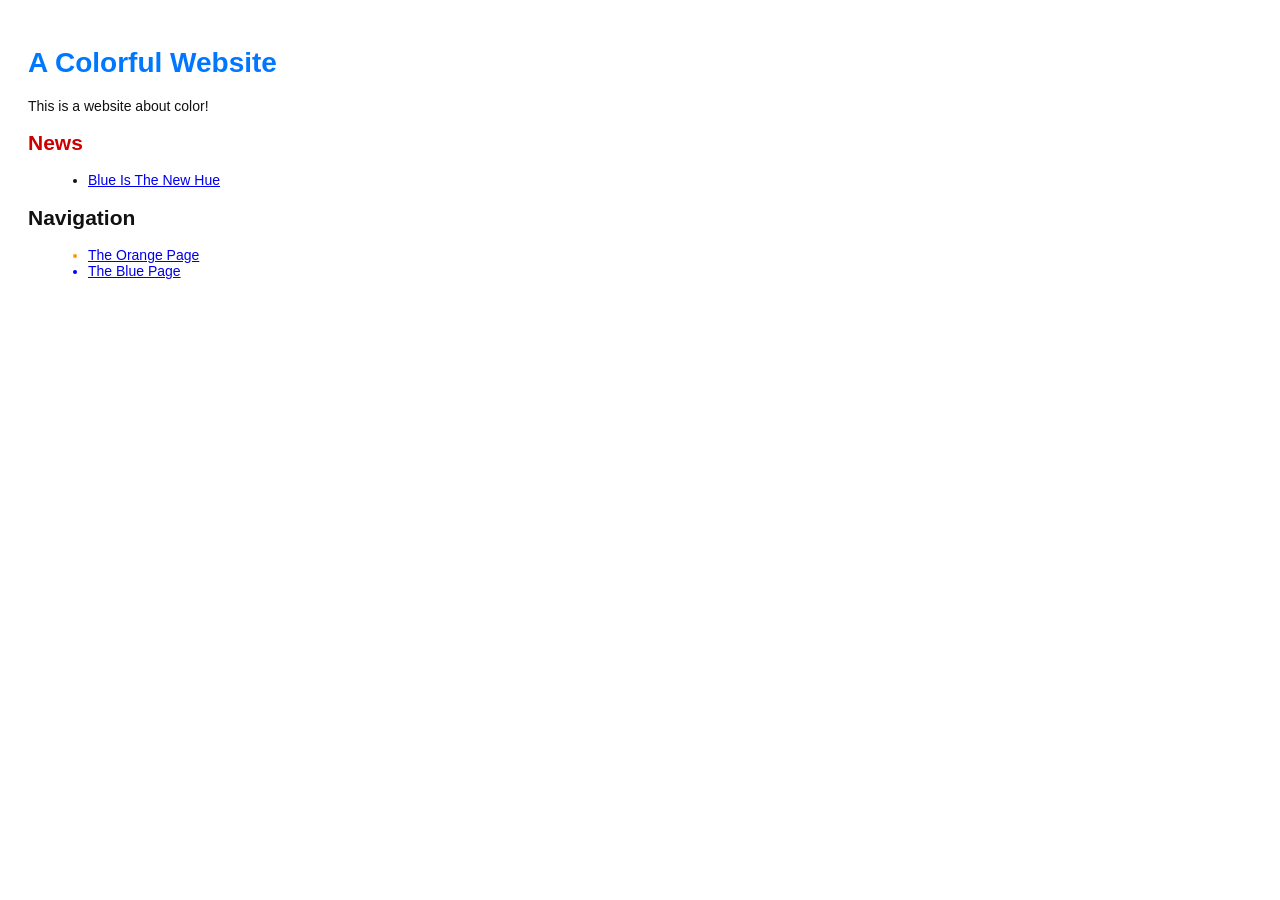
==== index.html @ 5c2ba651 "Add 1st news item" ====
<!DOCTYPE html>
<html lang="en">
<head>
   <meta charset="UTF-8">
   <title>A Colorful Website</title>
   <link rel="stylesheet" href="styles.css" />

</head>
<body>
 <h1 style="color: #07F">A Colorful Website</h1>
 <p>This is a website about color!</p>
 <h2 style="color: #C00">News</h2>
 <ul>
  <li><a href="news-1.html">Blue Is The New Hue</a></li>
</ul>

 <h2>Navigation</h2>
 <ul>
     <li style="color: #F90">
         <a href="orange.html">The Orange Page</a>
     </li>
     <li style="color: #00F">
         <a href="blue.html">The Blue Page</a>
     </li>
 </ul>

</body>
</html>
---- styles.css ----
body {
    padding: 20px;
    font-family: Verdana, Arial, Helvetica, sans-serif;
    font-size: 14px;
    color: #111;
  }
  
  p, ul {
    margin-bottom: 10px;
  }
  
  ul {
    margin-left: 20px;
  }
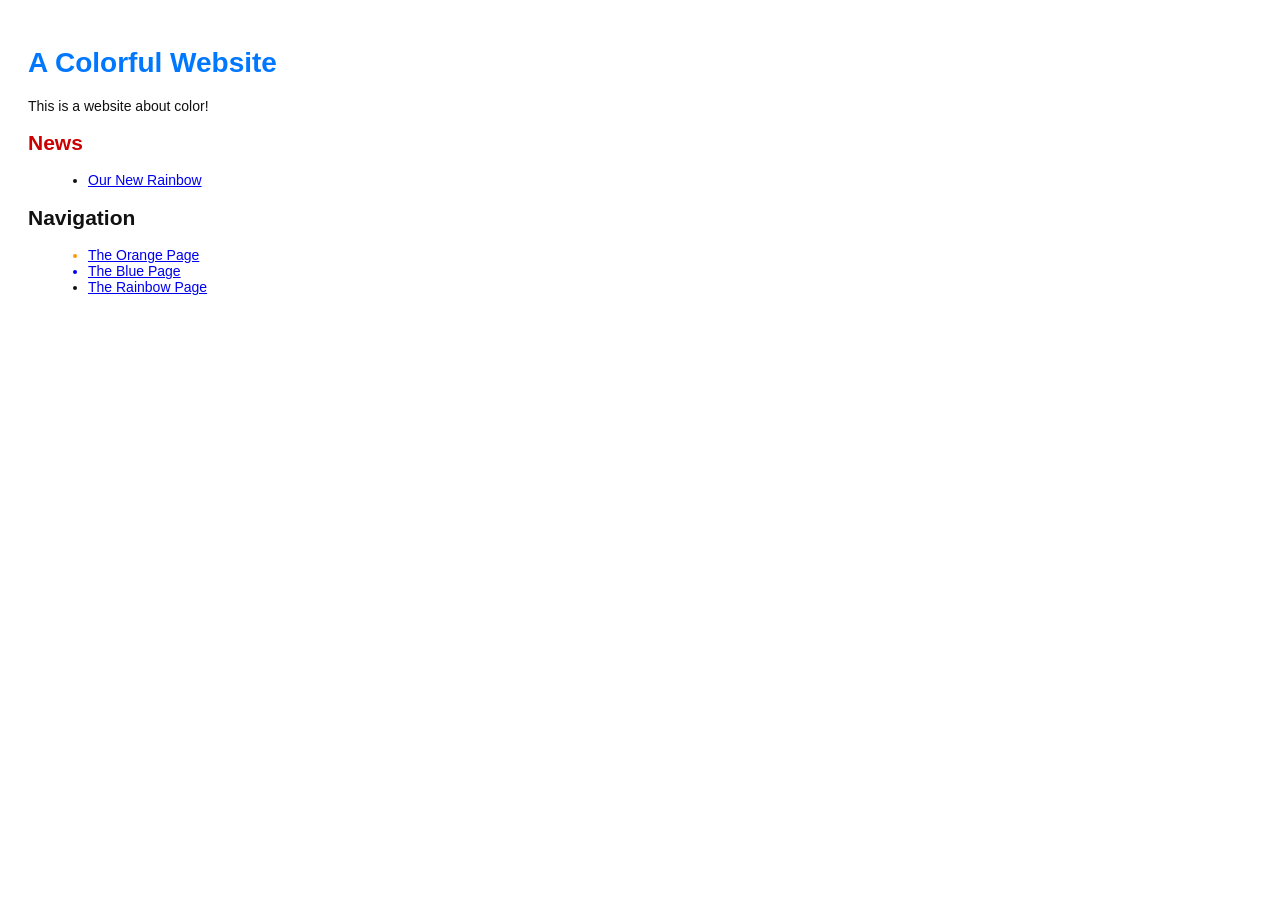
==== commit 41f48323: "Add news item for rainbow" ====
--- a/index.html
+++ b/index.html
@@ -11,7 +11,7 @@
  <p>This is a website about color!</p>
  <h2 style="color: #C00">News</h2>
  <ul>
-  <li><a href="news-1.html">Blue Is The New Hue</a></li>
+  <li><a href="rainbow.html">Our New Rainbow</a></li>
 </ul>
 
  <h2>Navigation</h2>
@@ -22,6 +22,10 @@
      <li style="color: #00F">
          <a href="blue.html">The Blue Page</a>
      </li>
+     <li>
+        <a href="rainbow.html">The Rainbow Page</a>
+    </li>
+
  </ul>
 
 </body>
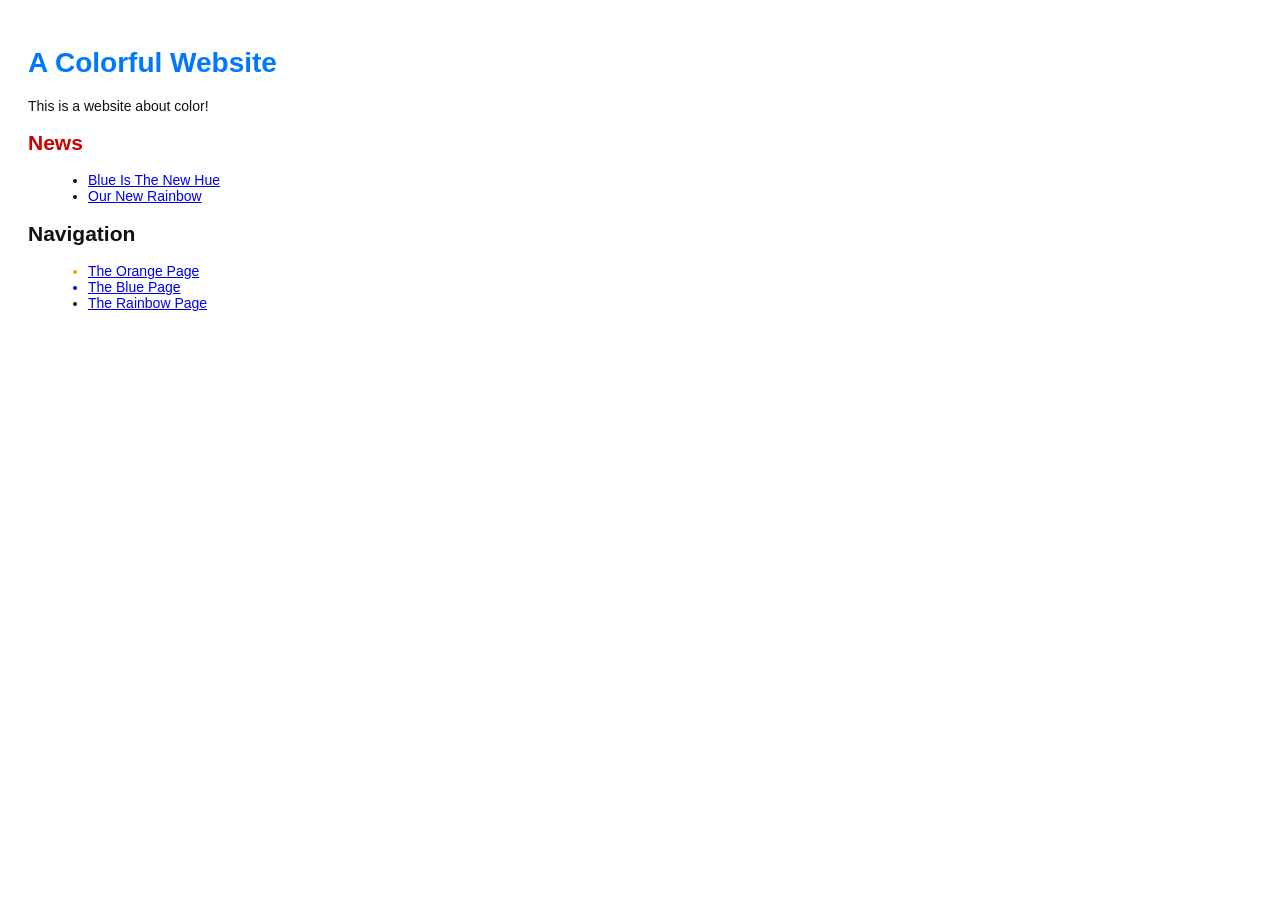
==== commit a879e9e5: "Merge branch 'experiment1 to main'" ====
--- a/index.html
+++ b/index.html
@@ -11,6 +11,7 @@
  <p>This is a website about color!</p>
  <h2 style="color: #C00">News</h2>
  <ul>
+  <li><a href="news-1.html">Blue Is The New Hue</a></li>
   <li><a href="rainbow.html">Our New Rainbow</a></li>
 </ul>
 
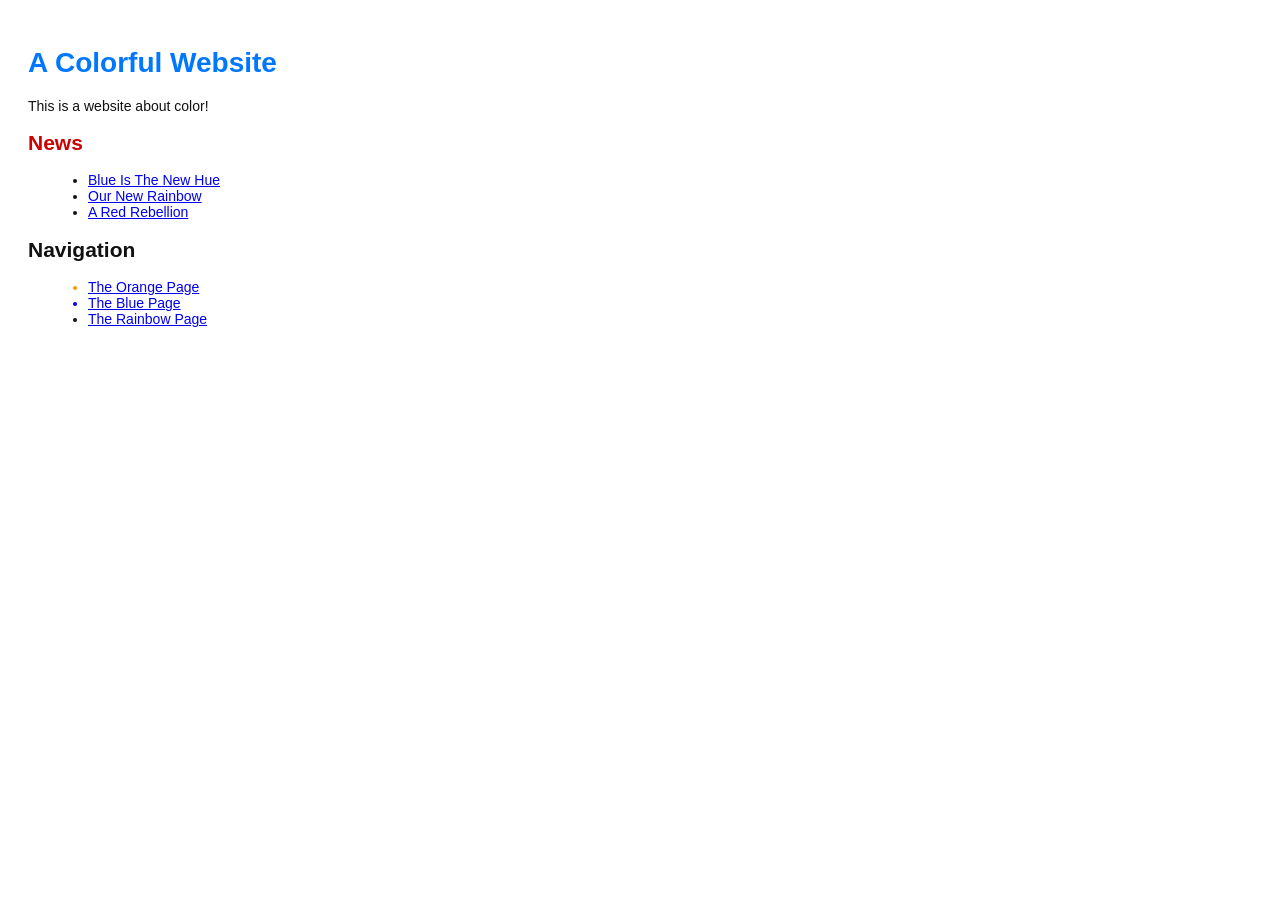
==== commit 7c05c56a: "Add 2nd news item to index page" ====
--- a/index.html
+++ b/index.html
@@ -13,6 +13,8 @@
  <ul>
   <li><a href="news-1.html">Blue Is The New Hue</a></li>
   <li><a href="rainbow.html">Our New Rainbow</a></li>
+  <li><a href="news-2.html">A Red Rebellion</a></li>
+
 </ul>
 
  <h2>Navigation</h2>
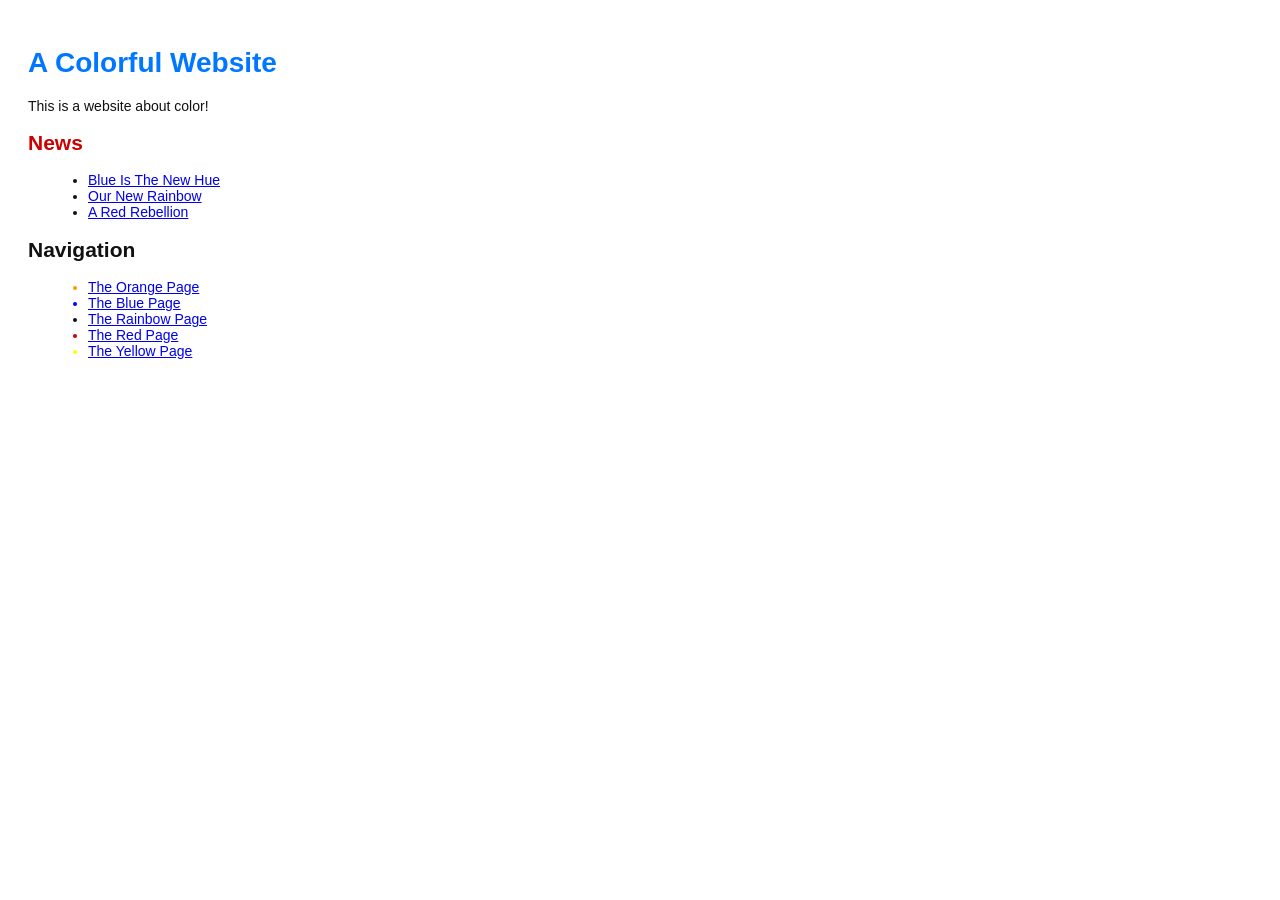
==== commit 60f5e921: "Add new HTML pages" ====
--- a/index.html
+++ b/index.html
@@ -1,35 +1,37 @@
-<!DOCTYPE html>
+<!doctype html>
 <html lang="en">
-<head>
-   <meta charset="UTF-8">
-   <title>A Colorful Website</title>
-   <link rel="stylesheet" href="styles.css" />
+  <head>
+    <meta charset="UTF-8" />
+    <title>A Colorful Website</title>
+    <link rel="stylesheet" href="styles.css" />
+  </head>
+  <body>
+    <h1 style="color: #07f">A Colorful Website</h1>
+    <p>This is a website about color!</p>
+    <h2 style="color: #c00">News</h2>
+    <ul>
+      <li><a href="news-1.html">Blue Is The New Hue</a></li>
+      <li><a href="rainbow.html">Our New Rainbow</a></li>
+      <li><a href="news-2.html">A Red Rebellion</a></li>
+    </ul>
 
-</head>
-<body>
- <h1 style="color: #07F">A Colorful Website</h1>
- <p>This is a website about color!</p>
- <h2 style="color: #C00">News</h2>
- <ul>
-  <li><a href="news-1.html">Blue Is The New Hue</a></li>
-  <li><a href="rainbow.html">Our New Rainbow</a></li>
-  <li><a href="news-2.html">A Red Rebellion</a></li>
-
-</ul>
-
- <h2>Navigation</h2>
- <ul>
-     <li style="color: #F90">
-         <a href="orange.html">The Orange Page</a>
-     </li>
-     <li style="color: #00F">
-         <a href="blue.html">The Blue Page</a>
-     </li>
-     <li>
+    <h2>Navigation</h2>
+    <ul>
+      <li style="color: #f90">
+        <a href="orange.html">The Orange Page</a>
+      </li>
+      <li style="color: #00f">
+        <a href="blue.html">The Blue Page</a>
+      </li>
+      <li>
         <a href="rainbow.html">The Rainbow Page</a>
-    </li>
-
- </ul>
-
-</body>
+      </li>
+      <li style="color: #c00">
+        <a href="red.html">The Red Page</a>
+      </li>
+      <li style="color: #ff0">
+        <a href="yellow.html">The Yellow Page</a>
+      </li>
+    </ul>
+  </body>
 </html>
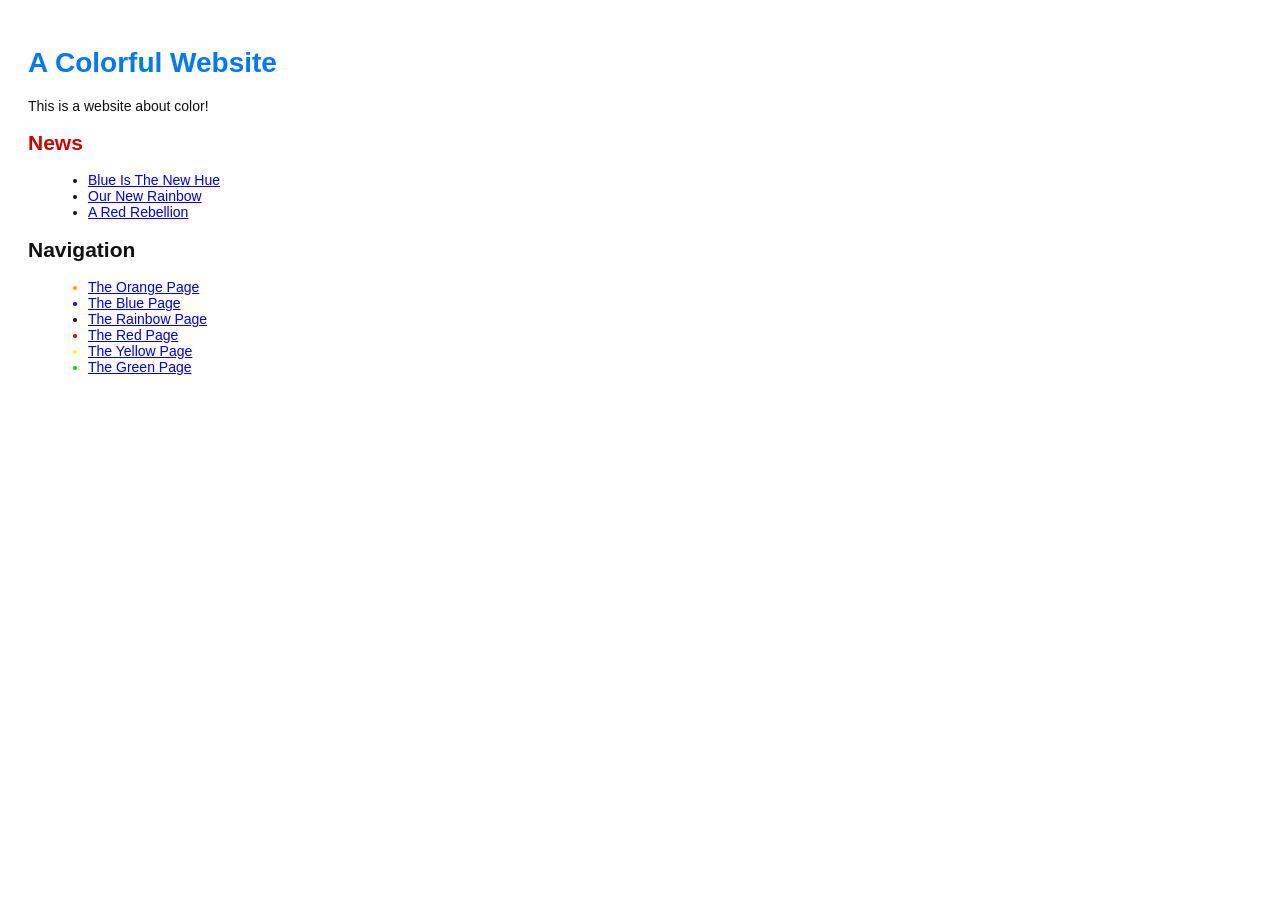
==== commit 6f164300: "Add green page" ====
--- a/index.html
+++ b/index.html
@@ -32,6 +32,9 @@
       <li style="color: #ff0">
         <a href="yellow.html">The Yellow Page</a>
       </li>
+      <li style="color: #0c0">
+        <a href="green.html">The Green Page</a>
+      </li>
     </ul>
   </body>
 </html>
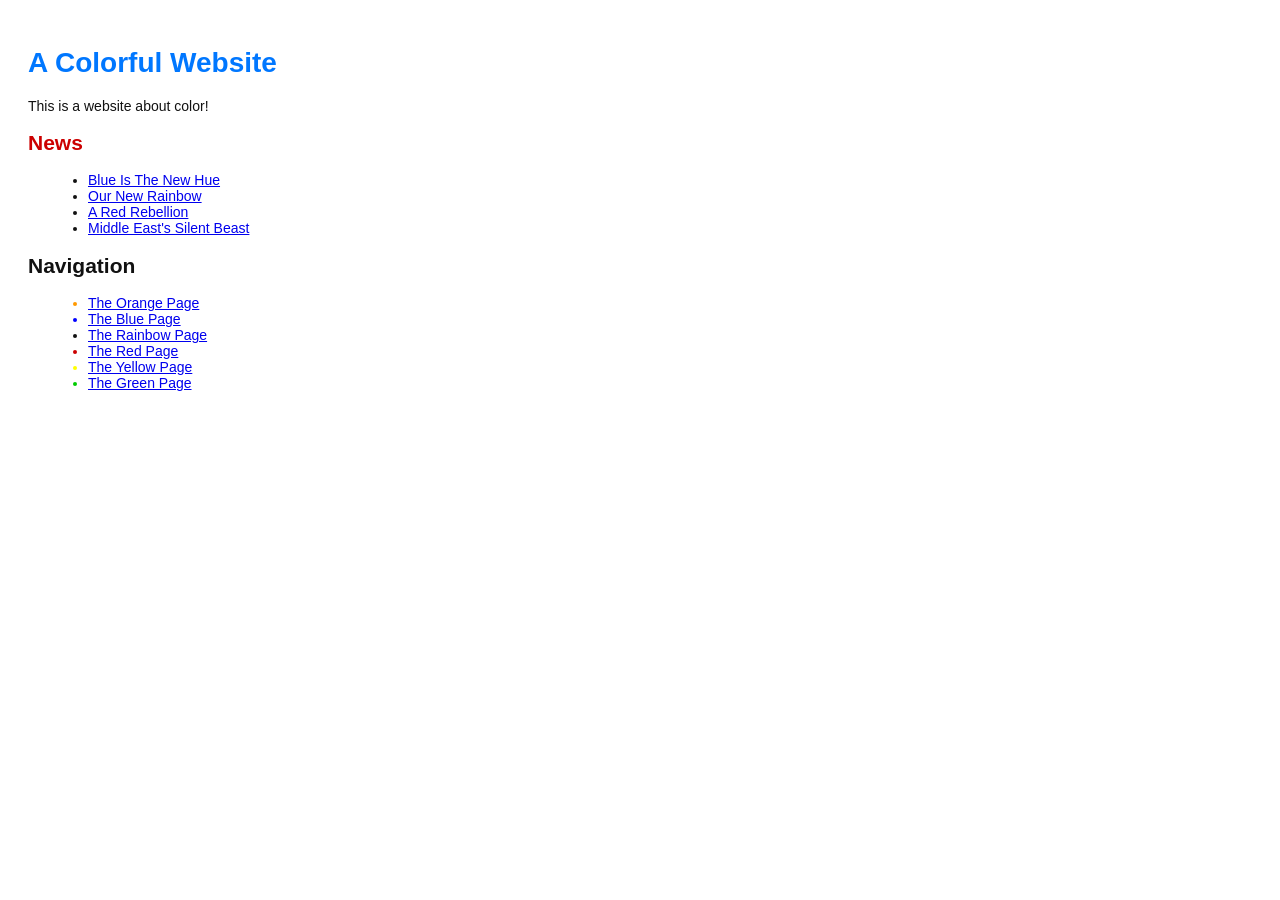
==== commit a4cb6278: "Add 3rd news item" ====
--- a/index.html
+++ b/index.html
@@ -13,6 +13,7 @@
       <li><a href="news-1.html">Blue Is The New Hue</a></li>
       <li><a href="rainbow.html">Our New Rainbow</a></li>
       <li><a href="news-2.html">A Red Rebellion</a></li>
+      <li><a href="news-3.html">Middle East's Silent Beast</a></li>
     </ul>
 
     <h2>Navigation</h2>
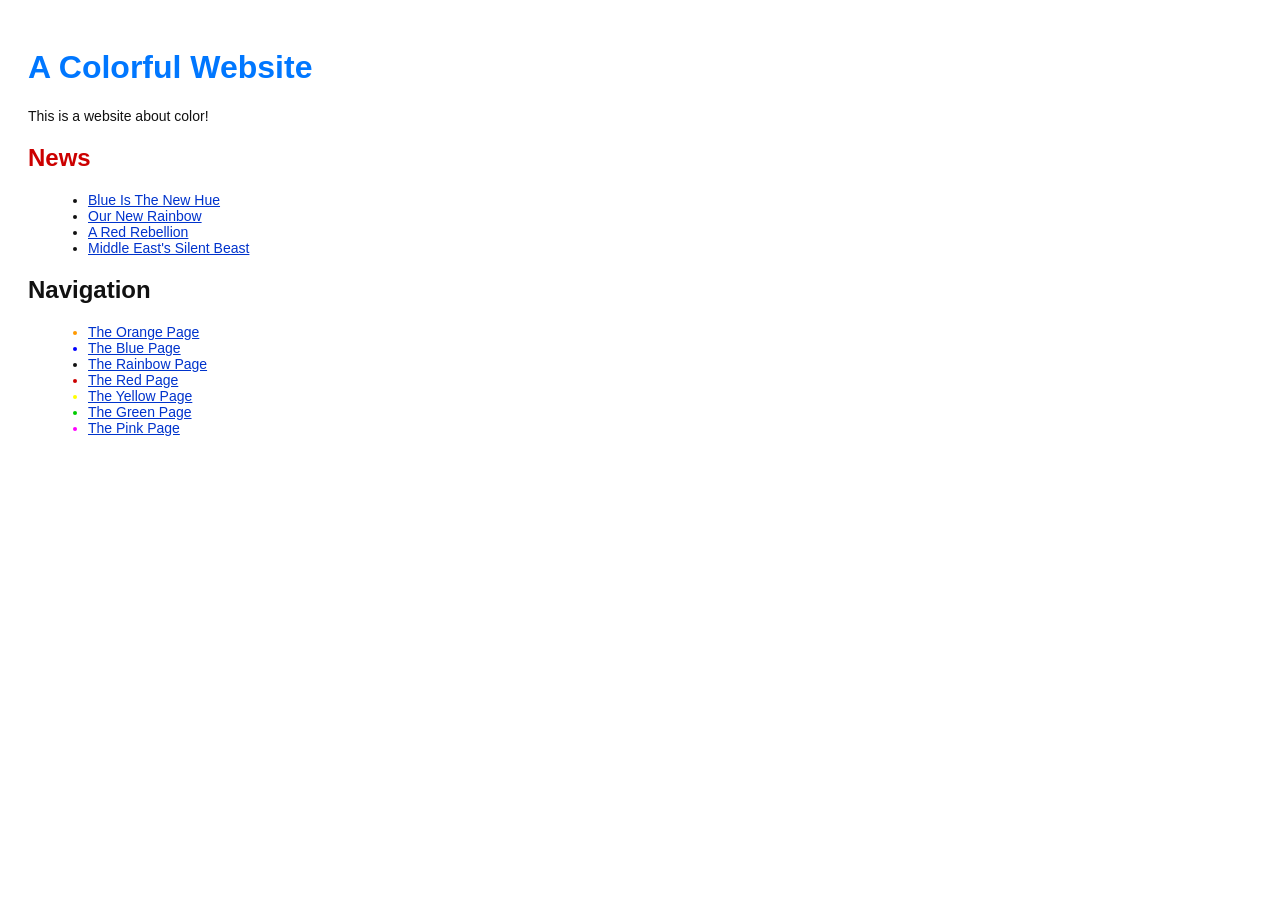
==== commit 77d938db: "Add pink page" ====
--- a/index.html
+++ b/index.html
@@ -36,6 +36,9 @@
       <li style="color: #0c0">
         <a href="green.html">The Green Page</a>
       </li>
+      <li style="color: #F0F">
+        <a href="pink.html">The Pink Page</a>
+    </li>
     </ul>
   </body>
 </html>
--- a/styles.css
+++ b/styles.css
@@ -12,4 +12,18 @@
   ul {
     margin-left: 20px;
   }
+  h1 {
+ font-size: 32px;
+}
+h2 {
+ font-size: 24px;
+}
+a:link, a:visited {
+ color: #03C;
+}
+h3 {
+ font-size: 18px;
+ margin-left: 20px;
+}
+
   
